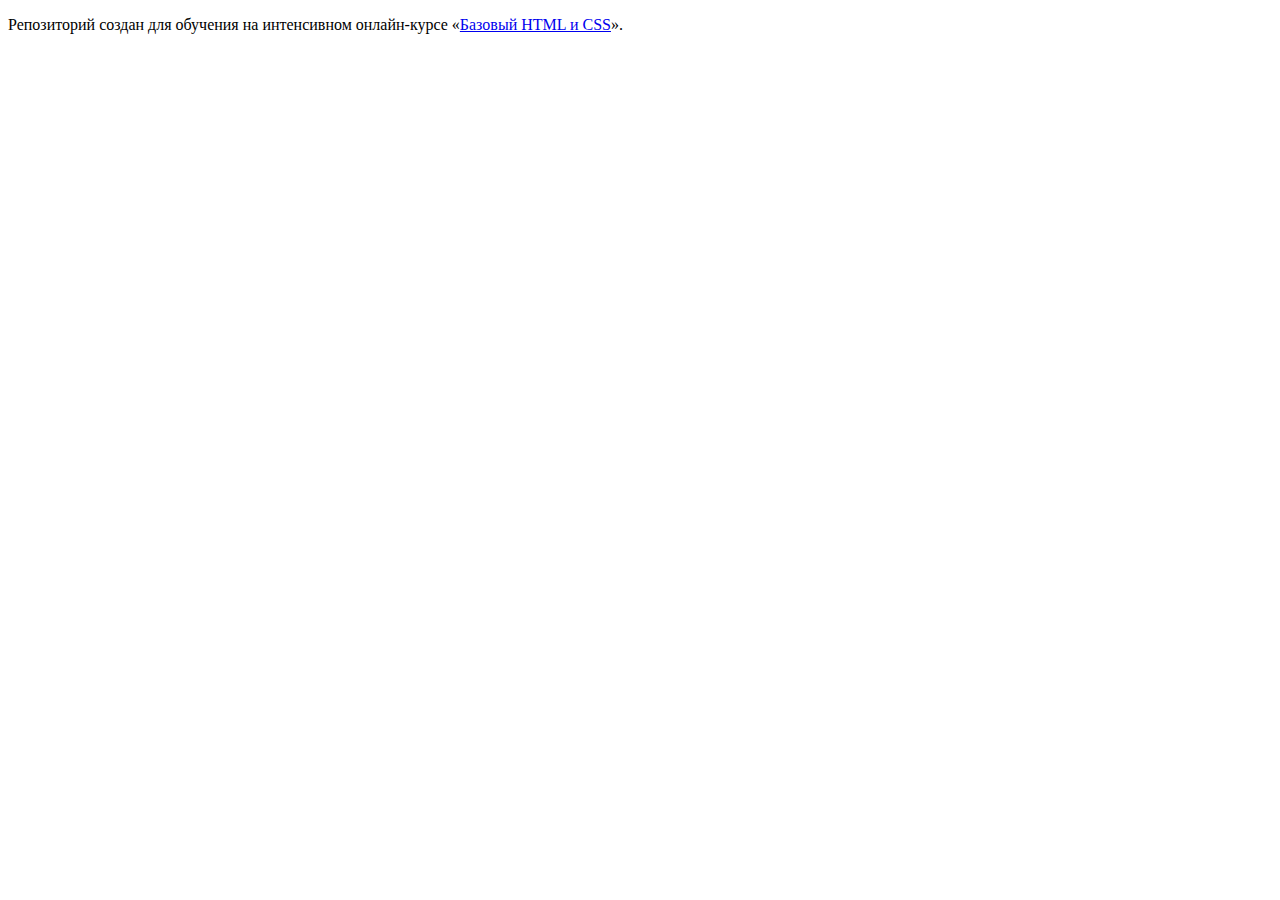
==== master/index.html @ 5fb0301b ":heavy_check_mark: Сборка #master" ====
<!DOCTYPE html>
<html lang="ru">
  <head>
    <meta charset="utf-8">
    <title>HTML Academy: Нёрдс</title>
    <base href="https://htmlacademy-htmlcss.github.io/11623-nerds/master/">
</head>
  <body>

    <p>Репозиторий создан для обучения на интенсивном онлайн‑курсе «<a href="https://htmlacademy.ru/intensive/htmlcss">Базовый HTML и CSS</a>».</p>

  </body>
</html>
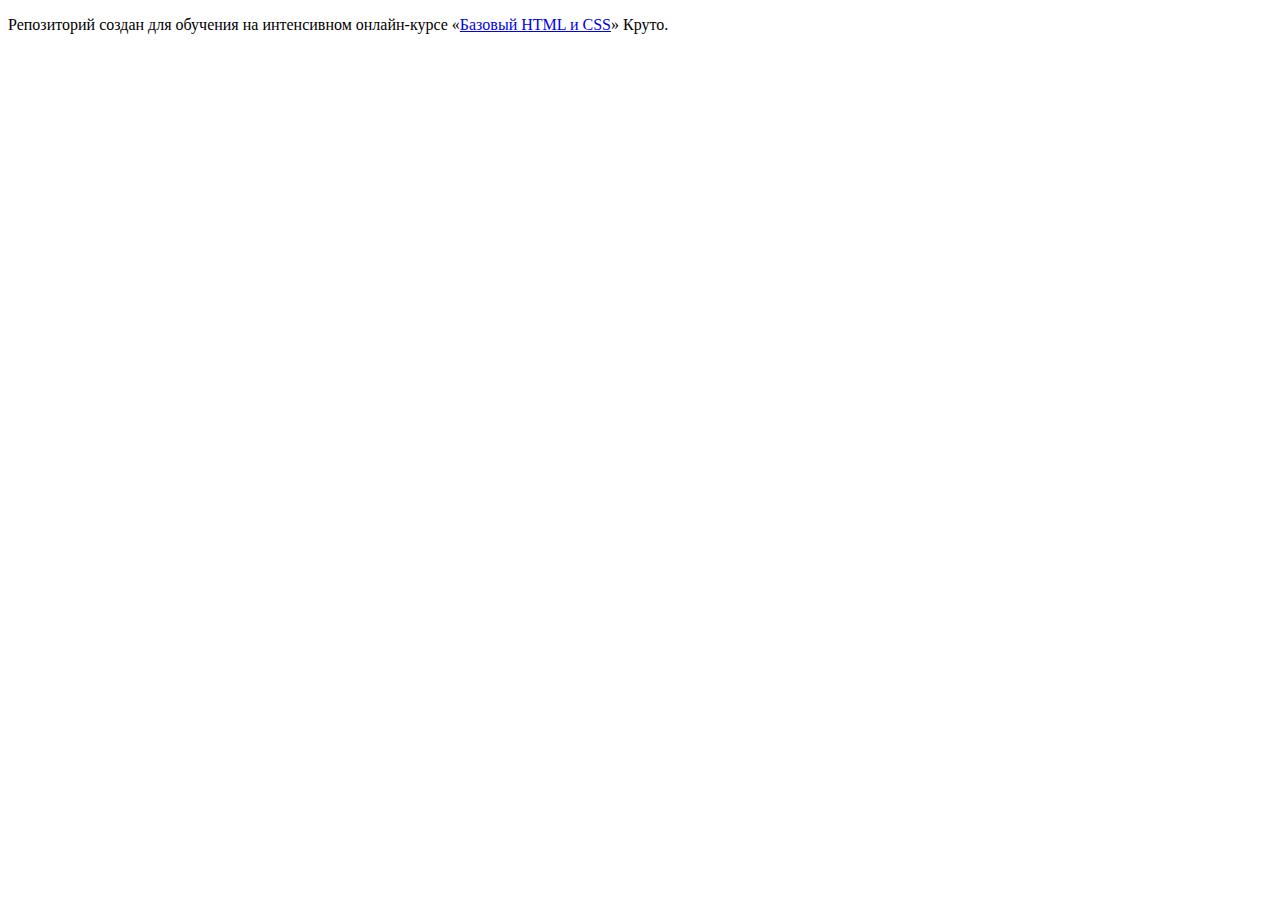
==== commit 3b20224c: ":heavy_check_mark: Сборка #master" ====
--- a/master/index.html
+++ b/master/index.html
@@ -7,7 +7,7 @@
 </head>
   <body>
 
-    <p>Репозиторий создан для обучения на интенсивном онлайн‑курсе «<a href="https://htmlacademy.ru/intensive/htmlcss">Базовый HTML и CSS</a>».</p>
+    <p>Репозиторий создан для обучения на интенсивном онлайн‑курсе «<a href="https://htmlacademy.ru/intensive/htmlcss">Базовый HTML и CSS</a>» Круто.</p>
 
   </body>
 </html>
